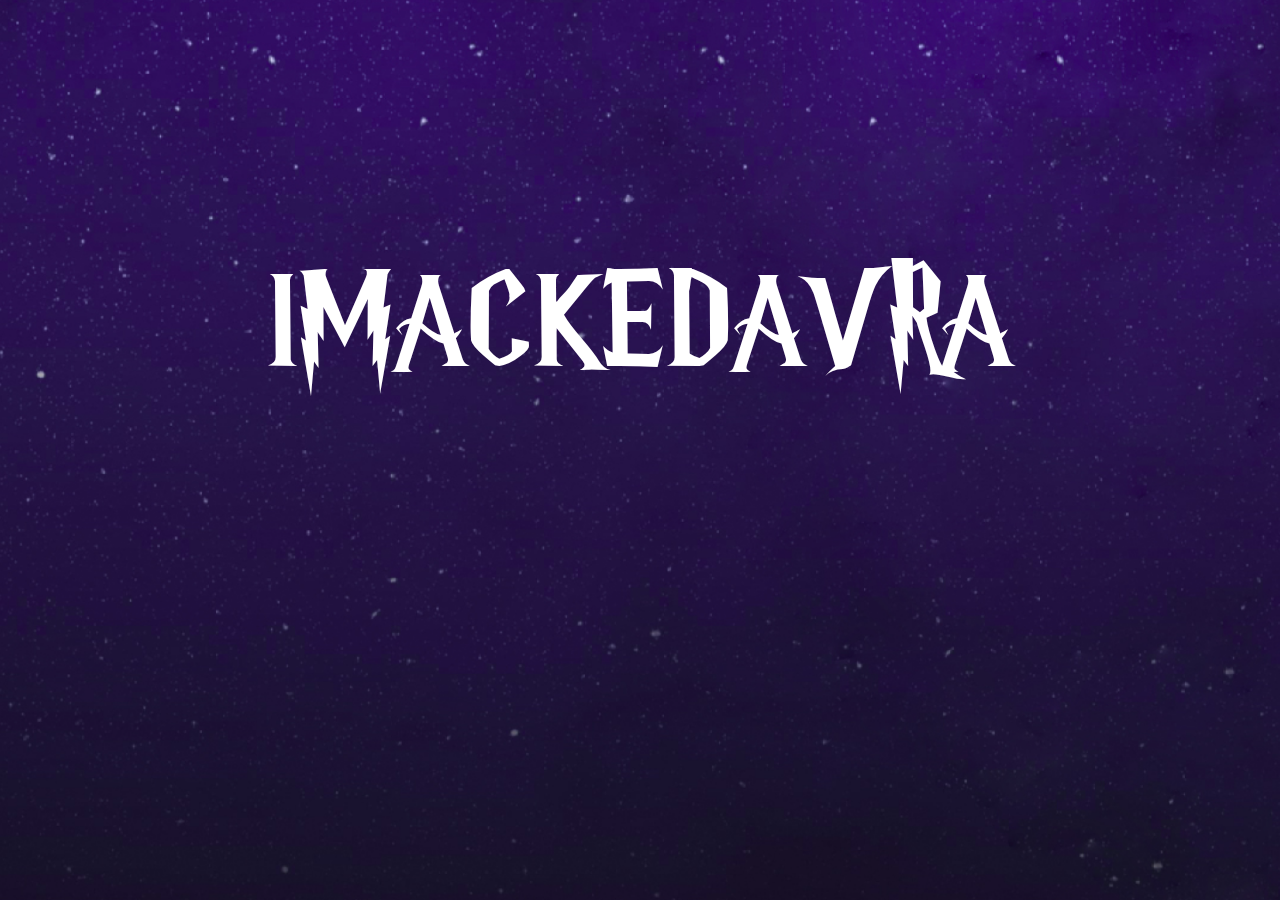
==== index.html @ 51174a61 "fix : start to index" ====
<!DOCTYPE html>
<html lang="fr">
  <head>
    <meta charset="UTF-8" />
    <meta name="viewport" content="width=device-width, initial-scale=1.0" />
    <link rel="stylesheet" href="css/style_index.css" />
    <link rel="stylesheet" href="css/style.css" />
    <script type="module" src="js/start.js"></script>
    <title>Start</title>
  </head>
  <body id="wrap">
    <main>
      <h1>IMACKEDAVRA</h1>
      <p>
        Bienvenue sur <strong>IMACKEDAVRA</strong>, où la magie de
        l'informatique rencontre l'univers envoûtant des maisons de
        <strong>Poudlard</strong>. Quelle maison vous appelle-t-elle ? Venez le
        découvrir !
      </p>
      <div class="button">
        <a href="rule.html">Start</a>
      </div>
    </main>
  </body>
</html>
---- css/style_index.css ----
@font-face {
    font-family : "Harry_Potter";
    src:
        local("harry_p"),
        url("../fonts/harry_p/HarryPotter.TTF") format("truetype");
}


body{
    text-align: center;
    overflow: hidden;
}

h1{
  font-family: Harry_Potter;
  font-size: 40px;
  font-weight: 400;
  animation: apparition 2s ease-in-out
}

.button{
    display:flex;
    padding:10px 50px;
    border: 3px solid #FFF;
    width:fit-content;
    margin: 50px;
    transition:  0.5s ease-out;
    animation: apparition 1s ease-in-out forwards;
    animation-delay: 0.5s;
    opacity: 0;
}

p{
    display:block;
    max-width:60vw;
    width: 100%;
    font-size: 15px;
    margin-top: 20px;
    animation: apparition 1s ease-in-out forwards;
    animation-delay: 0.5s;
    opacity: 0;
}

.button a{
    color : #fff;
    font-size: 24px;
    text-decoration: none;
    transition:  0.5s ease-out
}


.button:hover {
    background-color: white;
    transition:  0.5s ease-out
  }

  .button:hover a {
    color: #9747FF;
    transition:  0.5s ease-out
  }

main{
    display:flex;
    flex-direction: column;
    align-items: center;
    justify-content: center;
    height:100vh;
}

span {
    display: inline-block;
  }
  
.oscillation_first{
    animation: oscillation_first 1s ease-in-out infinite
}

.oscillation_second{
    animation: oscillation_second 1s ease-in-out infinite
}

@keyframes oscillation_first {
    0% {
      transform: translateY(0);
    }
    50% {
      transform: translateY(-5px);
    }
    100% {
      transform: translateY(0);
    }
  }
  
  @keyframes oscillation_second {
    0% {
      transform: translateY(0);
    }
    50% {
      transform: translateY(5px);
    }
    100% {
      transform: translateY(0);
    }
  }
  
@media (min-width : 500px)
{
  h1{
    font-size: 70px;
  }
}
    
  
@media (min-width : 800px)
{
  h1{
    font-size: 100px;
  }
  p{
    font-size: 24px;
  }
}

@media (min-width : 1200px)
{
  h1{
    font-size: 140px;
  }
  .button a{
    font-size: 32px;
   
}
}
---- css/style.css ----
@font-face {
    font-family : "Bluu_Next";
    src:
        local("bluu_next"),
        url("../fonts/bluu_next/BluuNext-Titling.otf") format("opentype");
}

@font-face {
    font-family : "Sofia_Pro";
    src:
        local("sofia_pro"),
        url("../fonts/sofia_pro/SofiaProMedium.ttf") format("truetype"),
        url("../fonts/sofia_pro/SofiaProBold.ttf") format("truetype");
}


*{
    margin:0;
    padding:0;
}

body{
    color: #FFFF;
    font-family: Sofia_Pro;  
    background: url(../img/Purple_Background.png) no-repeat center fixed ;
    background-size: cover;
    height: 100%;
}

#wrap{
    margin-left : 64px;
    margin-right: 64px;
}


strong{
    color: #9747FF;
}

@keyframes apparition {
    0% {
      opacity: 0;
    }
    100% {
     opacity: 100%;
  }
}
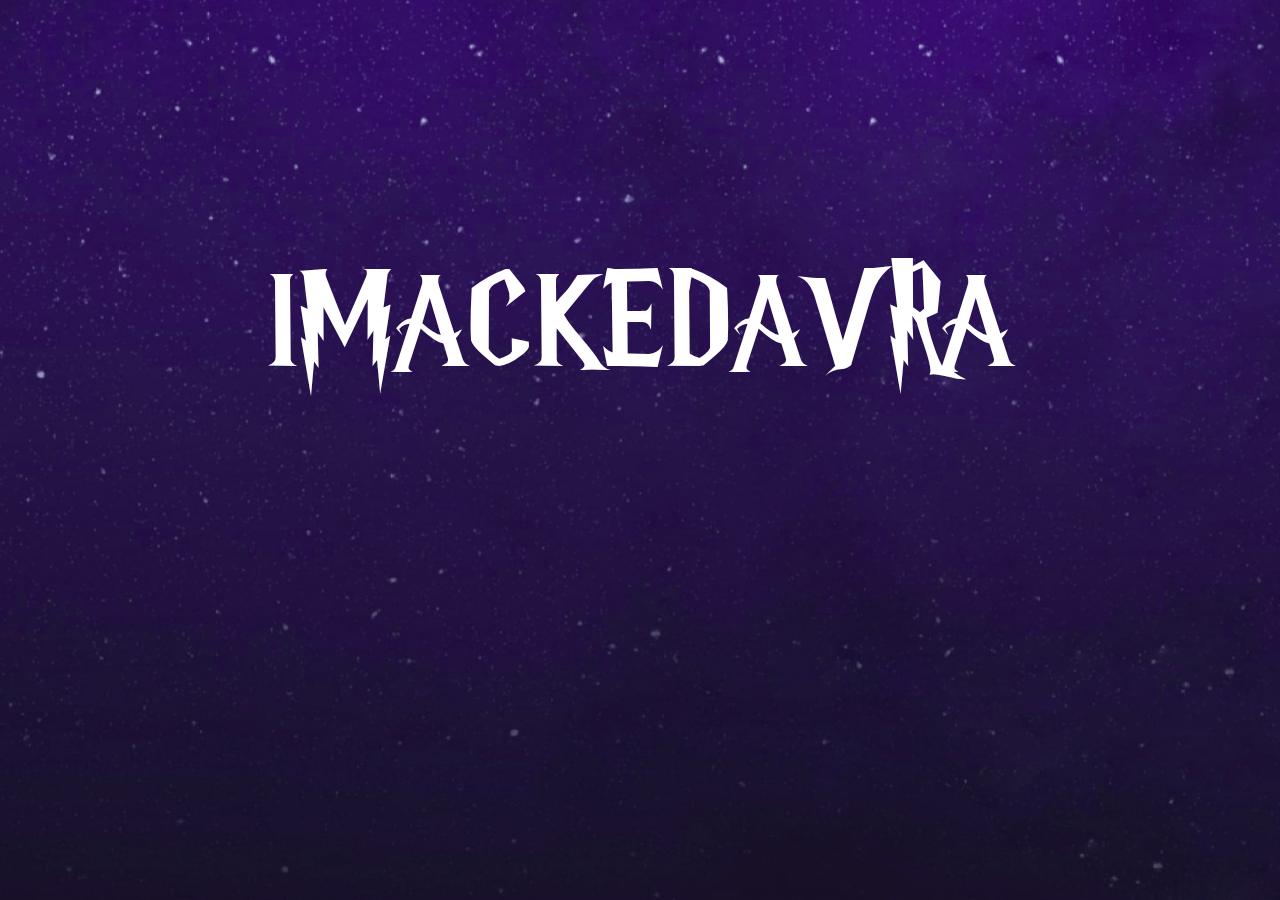
==== commit e66451f2: "fix : ortho + alt img + title a" ====
--- a/index.html
+++ b/index.html
@@ -6,7 +6,7 @@
     <link rel="stylesheet" href="css/style_index.css" />
     <link rel="stylesheet" href="css/style.css" />
     <script type="module" src="js/start.js"></script>
-    <title>Start</title>
+    <title>Accueil</title>
   </head>
   <body id="wrap">
     <main>
--- a/css/style.css
+++ b/css/style.css
@@ -24,7 +24,7 @@
 body{
     color: #FFFF;
     font-family: Sofia_Pro;  
-    background: url(../img/Purple_Background.png) no-repeat center fixed ;
+    background: url(../img/Purple_Background.jpg) no-repeat center fixed ;
     background-size: cover;
     height: 100%;
 }
